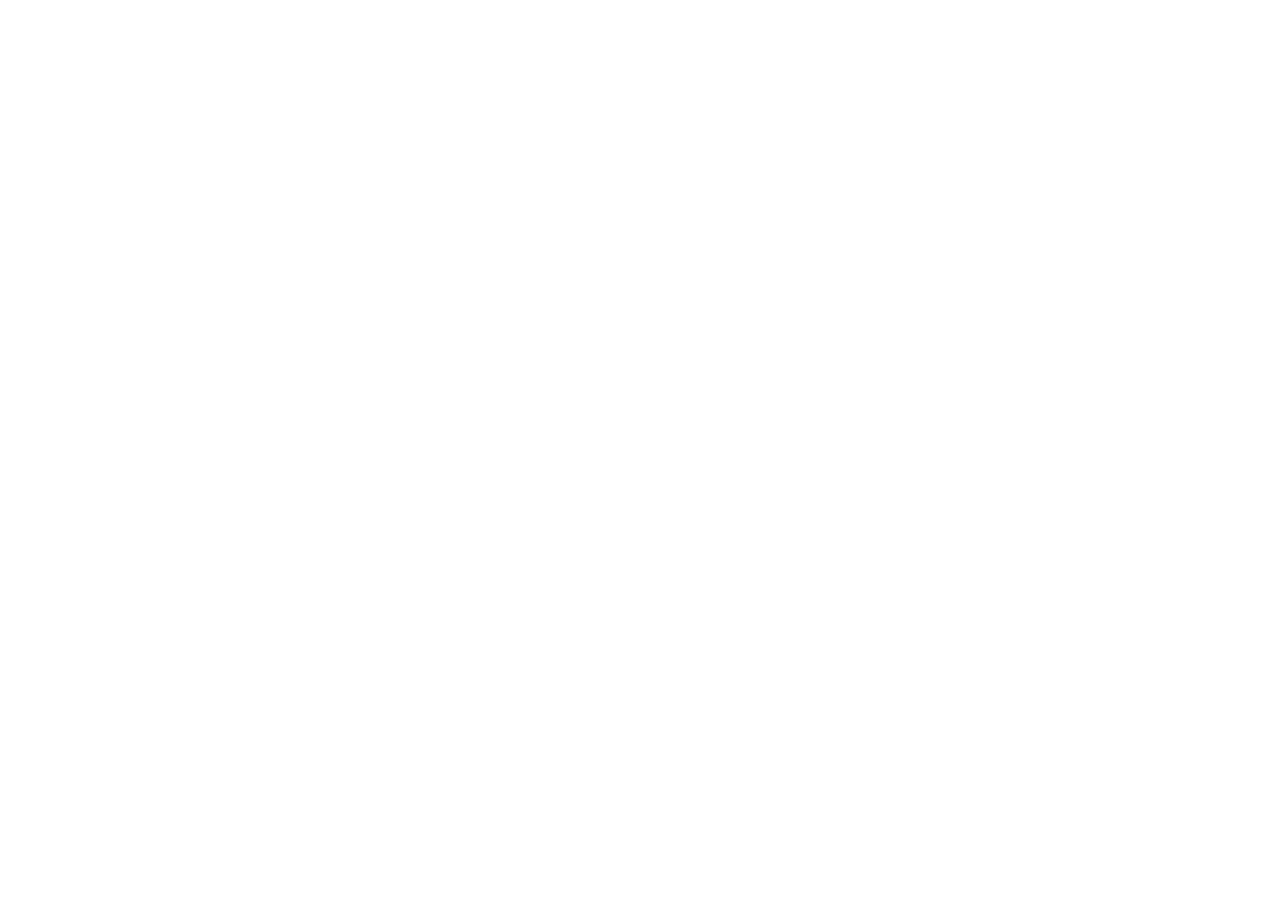
==== index.html @ efc2907c "start" ====
<!DOCTYPE html>
<html lang="en">

<head>
	<meta charset="UTF-8">
	<meta http-equiv="X-UA-Compatible" content="IE=edge">
	<meta name="viewport" content="width=device-width, initial-scale=1.0">
	<title>Document</title>

	<link rel="stylesheet" href="./css/reset.css">
	<link rel="stylesheet" href="./css/utils.css">
	<link rel="stylesheet" href="./css/style.css">
	<link rel="stylesheet" href="./css/12-bool.css">

</head>

<body>

</body>

</html>
---- css/utils.css ----
/* grandezze */
:root {
	--space-xs: 5px;
	--space-sm: 10px;
	--space-md: 15px;
	--space-lg: 25px;
	--space-xl: 50px;
}

/* UTILS */

.container {
	max-width: 1170px;
	margin: 0 auto;
}

.clearfix::after {
	content: '';
	clear: both;
	display: table;
}

/* PADDING */

.p1 {
	padding: var(--space-xs);
}

.p2 {
	padding: var(--space-sm);
}

.p3 {
	padding: var(--space-md);
}

.p4 {
	padding: var(--space-lg);
}

.p5 {
	padding: var(--space-xl);
}

.pt1 {
	padding-top: var(--space-xs);
}

.pt2 {
	padding-top: var(--space-sm);
}

.pt3 {
	padding-top: var(--space-md);
}

.pt4 {
	padding-top: var(--space-lg);
}

.pt5 {
	padding-top: var(--space-xl);
}

.pr1 {
	padding-right: var(--space-xs);
}

.pr2 {
	padding-right: var(--space-sm);
}

.pr3 {
	padding-right: var(--space-md);
}

.pr4 {
	padding-right: var(--space-lg);
}

.pr5 {
	padding-right: var(--space-xl);
}

.pb1 {
	padding-bottom: var(--space-xs);
}

.pb2 {
	padding-bottom: var(--space-sm);
}

.pb3 {
	padding-bottom: var(--space-md);
}

.pb4 {
	padding-bottom: var(--space-lg);
}

.pb5 {
	padding-bottom: var(--space-xl);
}

.pl1 {
	padding-left: var(--space-xs);
}

.pl2 {
	padding-left: var(--space-sm);
}

.pl3 {
	padding-left: var(--space-md);
}

.pl4 {
	padding-left: var(--space-lg);
}

.pl5 {
	padding-left: var(--space-xl);
}

/* MARGIN */

.m1 {
	margin: var(--space-xs);
}

.m2 {
	margin: var(--space-sm);
}

.m3 {
	margin: var(--space-md);
}

.m4 {
	margin: var(--space-lg);
}

.m5 {
	margin: var(--space-xl);
}

.mt1 {
	margin-top: var(--space-xs);
}

.mt2 {
	margin-top: var(--space-sm);
}

.mt3 {
	margin-top: var(--space-md);
}

.mt4 {
	margin-top: var(--space-lg);
}

.mt5 {
	margin-top: var(--space-xl);
}

.mr1 {
	margin-right: var(--space-xs);
}

.mr2 {
	margin-right: var(--space-sm);
}

.mr3 {
	margin-right: var(--space-md);
}

.mr4 {
	margin-right: var(--space-lg);
}

.mr5 {
	margin-right: var(--space-xl);
}

.mb1 {
	margin-bottom: var(--space-xs);
}

.mb2 {
	margin-bottom: var(--space-sm);
}

.mb3 {
	margin-bottom: var(--space-md);
}

.mb4 {
	margin-bottom: var(--space-lg);
}

.mb5 {
	margin-bottom: var(--space-xl);
}

.ml1 {
	margin-left: var(--space-xs);
}

.ml2 {
	margin-left: var(--space-sm);
}

.ml3 {
	margin-left: var(--space-md);
}

.ml4 {
	margin-left: var(--space-lg);
}

.ml5 {
	margin-left: var(--space-xl);
}
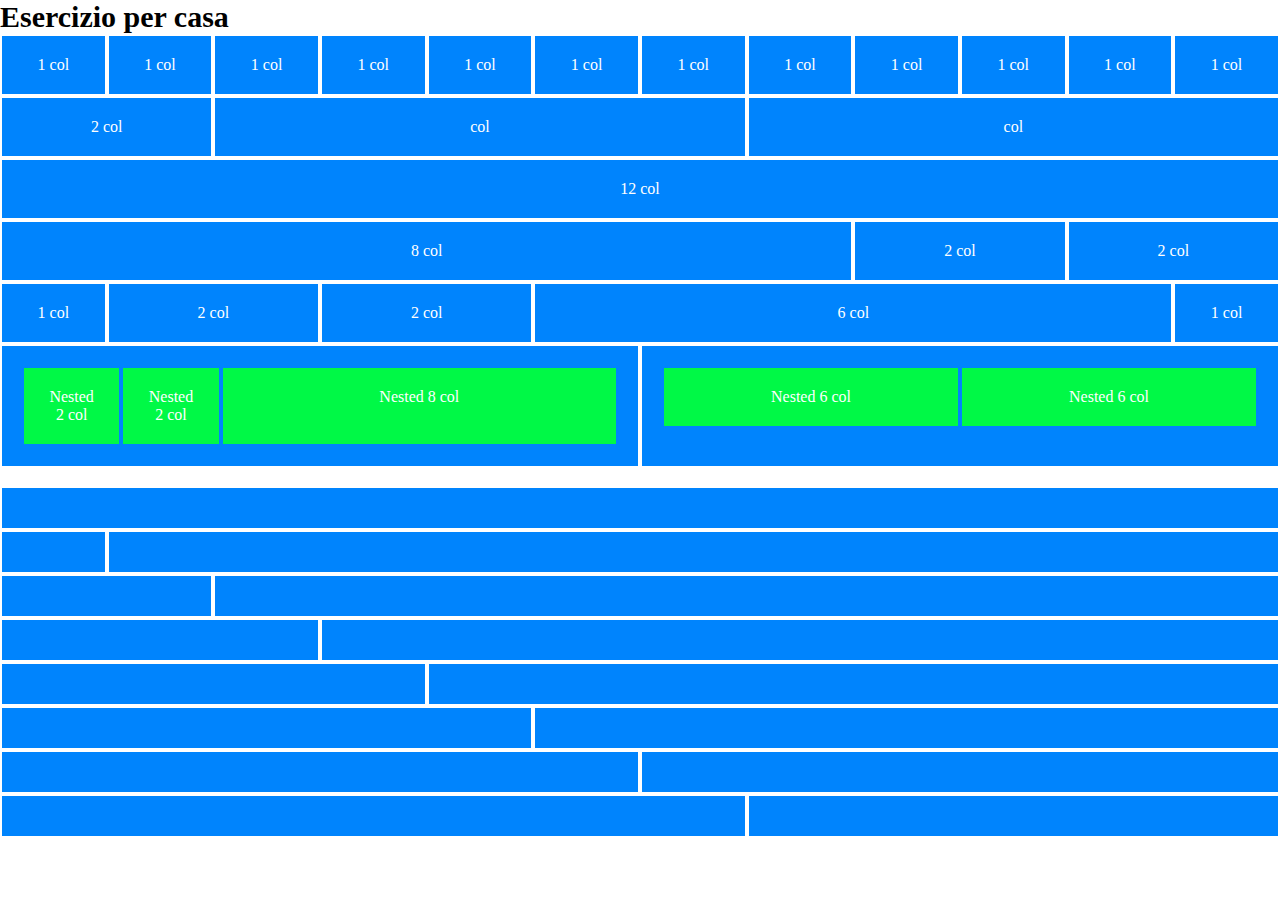
==== commit 7e36bb16: "1st section" ====
--- a/index.html
+++ b/index.html
@@ -15,7 +15,106 @@
 </head>
 
 <body>
-
+	<section class="first-section">
+		<h1>Esercizio per casa</h1>
+		<!-- 1st -->
+		<div class="row">
+			<div class="col-1">1 col</div>
+			<div class="col-1">1 col</div>
+			<div class="col-1">1 col</div>
+			<div class="col-1">1 col</div>
+			<div class="col-1">1 col</div>
+			<div class="col-1">1 col</div>
+			<div class="col-1">1 col</div>
+			<div class="col-1">1 col</div>
+			<div class="col-1">1 col</div>
+			<div class="col-1">1 col</div>
+			<div class="col-1">1 col</div>
+			<div class="col-1">1 col</div>
+		</div>
+		<!-- 2nd -->
+		<div class="row">
+			<div class="col-2">2 col</div>
+			<div class="col">col</div>
+			<div class="col">col</div>
+		</div>
+		<!-- 3rd -->
+		<div class="row">
+			<div class="col-12">12 col</div>
+		</div>
+		<!-- 4th -->
+		<div class="row">
+			<div class="col-8">8 col</div>
+			<div class="col-2">2 col</div>
+			<div class="col-2">2 col</div>
+		</div>
+		<!-- 5th -->
+		<div class="row">
+			<div class="col-1">1 col</div>
+			<div class="col-2">2 col</div>
+			<div class="col-2">2 col</div>
+			<div class="col-6">6 col</div>
+			<div class="col-1">1 col</div>
+		</div>
+		<!-- 6th -->
+		<div class="row">
+			<div class="col-6">
+				<div class="row">
+					<div class="col-2 green-col">Nested 2 col</div>
+					<div class="col-2 green-col">Nested 2 col</div>
+					<div class="col-8 green-col">Nested 8 col</div>
+				</div>
+			</div>
+			<div class="col-6">
+				<div class="row">
+					<div class="col-6 green-col">Nested 6 col</div>
+					<div class="col-6 green-col">Nested 6 col</div>
+				</div>
+			</div>
+		</div>
+	</section>
+	<br>
+	<section class="second-section">
+		<!-- riga/0 -->
+		<div class="row">
+			<div class="col-12"></div>
+		</div>
+		<!-- riga/1 -->
+		<div class="row">
+			<div class="col-1"></div>
+			<div class="col-11"></div>
+		</div>
+		<!-- riga/2 -->
+		<div class="row">
+			<div class="col-2"></div>
+			<div class="col-10"></div>
+		</div>
+		<!-- riga/3 -->
+		<div class="row">
+			<div class="col-3"></div>
+			<div class="col-9"></div>
+		</div>
+		<!-- riga/4 -->
+		<div class="row">
+			<div class="col-4"></div>
+			<div class="col-8"></div>
+		</div>
+		<!-- riga/5 -->
+		<div class="row">
+			<div class="col-5"></div>
+			<div class="col-7"></div>
+		</div>
+		<!-- riga/6 -->
+		<div class="row">
+			<div class="col-6"></div>
+			<div class="col-6"></div>
+		</div>
+		<!-- riga/7 -->
+		<div class="row">
+			<div class="col-7"></div>
+			<div class="col-5"></div>
+		</div>
+	</section>
 </body>
 
 </html>--- a/css/style.css
+++ b/css/style.css
@@ -0,0 +1,26 @@
+h1{
+    font-weight: bold;
+    font-size: 30px;
+}
+
+[class*="col-"] {
+    flex: 0 0 auto;
+    background-color: #0084fd;
+    color: white;
+    border: 2px solid white;
+    padding: 20px;
+    text-align: center;
+}
+
+.col{
+    background-color: #0084fd;
+    color: white;
+    border: 2px solid white;
+    padding: 20px;
+    text-align: center;
+}
+
+.green-col{
+    background-color: #00f946;
+    border: 2px solid #0084fd;
+}--- a/css/12-bool.css
+++ b/css/12-bool.css
@@ -0,0 +1,177 @@
+/* ALIGNMENT */
+
+.jc-center {
+    justify-content: center;
+}
+
+.jc-flex-start {
+    justify-content: flex-start;
+}
+
+.jc-flex-end {
+    justify-content: flex-end;
+}
+
+.jc-space-between {
+    justify-content: space-between;
+}
+
+.jc-space-around {
+    justify-content: space-around;
+}
+
+.jc-space-evenly {
+    justify-content: space-evenly;
+}
+
+/* DISPLAYS */
+
+.d-flex {
+    display: flex;
+}
+
+.d-block {
+    display: block;
+}
+
+.d-inline-block {
+    display: inline-block;
+}
+
+.d-inline {
+    display: inline;
+}
+
+.d-none {
+    display: none;
+}
+
+/* CONTAINER & ROW */
+.row {
+    display: flex;
+    flex-wrap: wrap;
+    flex-direction: row;
+    align-items: stretch;
+}
+
+[class*="col-"] {
+    flex: 0 0 auto;
+}
+
+/* COL */
+
+.col {
+    flex-grow: 1;
+    flex-basis: 0;
+    max-width: 100%;
+}
+
+.col-1 {
+    flex-basis: calc((100% / 12) * 1);
+    max-width: calc((100% / 12) * 1);
+}
+
+.col-2 {
+    flex-basis: calc((100% / 12) * 2);
+    max-width: calc((100% / 12) * 2);
+}
+
+.col-3 {
+    flex-basis: calc((100% / 12) * 3);
+    max-width: calc((100% / 12) * 3);
+}
+
+.col-4 {
+    flex-basis: calc((100% / 12) * 4);
+    max-width: calc((100% / 12) * 4);
+}
+
+.col-5 {
+    flex-basis: calc((100% / 12) * 5);
+    max-width: calc((100% / 12) * 5);
+}
+
+.col-6 {
+    flex-basis: calc((100% / 12) * 6);
+    max-width: calc((100% / 12) * 6);
+}
+
+.col-7 {
+    flex-basis: calc((100% / 12) * 7);
+    max-width: calc((100% / 12) * 7);
+}
+
+.col-8 {
+    flex-basis: calc((100% / 12) * 8);
+    max-width: calc((100% / 12) * 8);
+}
+
+.col-9 {
+    flex-basis: calc((100% / 12) * 9);
+    max-width: calc((100% / 12) * 9);
+}
+
+.col-10 {
+    flex-basis: calc((100% / 12) * 10);
+    max-width: calc((100% / 12) * 10);
+}
+
+.col-11 {
+    flex-basis: calc((100% / 12) * 11);
+    max-width: calc((100% / 12) * 11);
+}
+
+.col-12 {
+    flex-basis: calc((100% / 12) * 12);
+    max-width: calc((100% / 12) * 12);
+}
+
+/* OFFSET */
+
+.col-offset-1 {
+    margin-left: calc((100% / 12) * 1);
+}
+
+.col-offset-2 {
+    margin-left: calc((100% / 12) * 2);
+}
+
+.col-offset-3 {
+    margin-left: calc((100% / 12) * 3);
+}
+
+.col-offset-4 {
+    margin-left: calc((100% / 12) * 4);
+}
+
+.col-offset-5 {
+    margin-left: calc((100% / 12) * 5);
+}
+
+.col-offset-6 {
+    margin-left: calc((100% / 12) * 6);
+}
+
+.col-offset-7 {
+    margin-left: calc((100% / 12) * 7);
+}
+
+.col-offset-8 {
+    margin-left: calc((100% / 12) * 8);
+}
+
+.col-offset-9 {
+    margin-left: calc((100% / 12) * 9);
+}
+
+.col-offset-10 {
+    margin-left: calc((100% / 12) * 10);
+}
+
+.col-offset-11 {
+    margin-left: calc((100% / 12) * 11);
+}
+
+.col-offset-12 {
+    margin-left: calc((100% / 12) * 12);
+}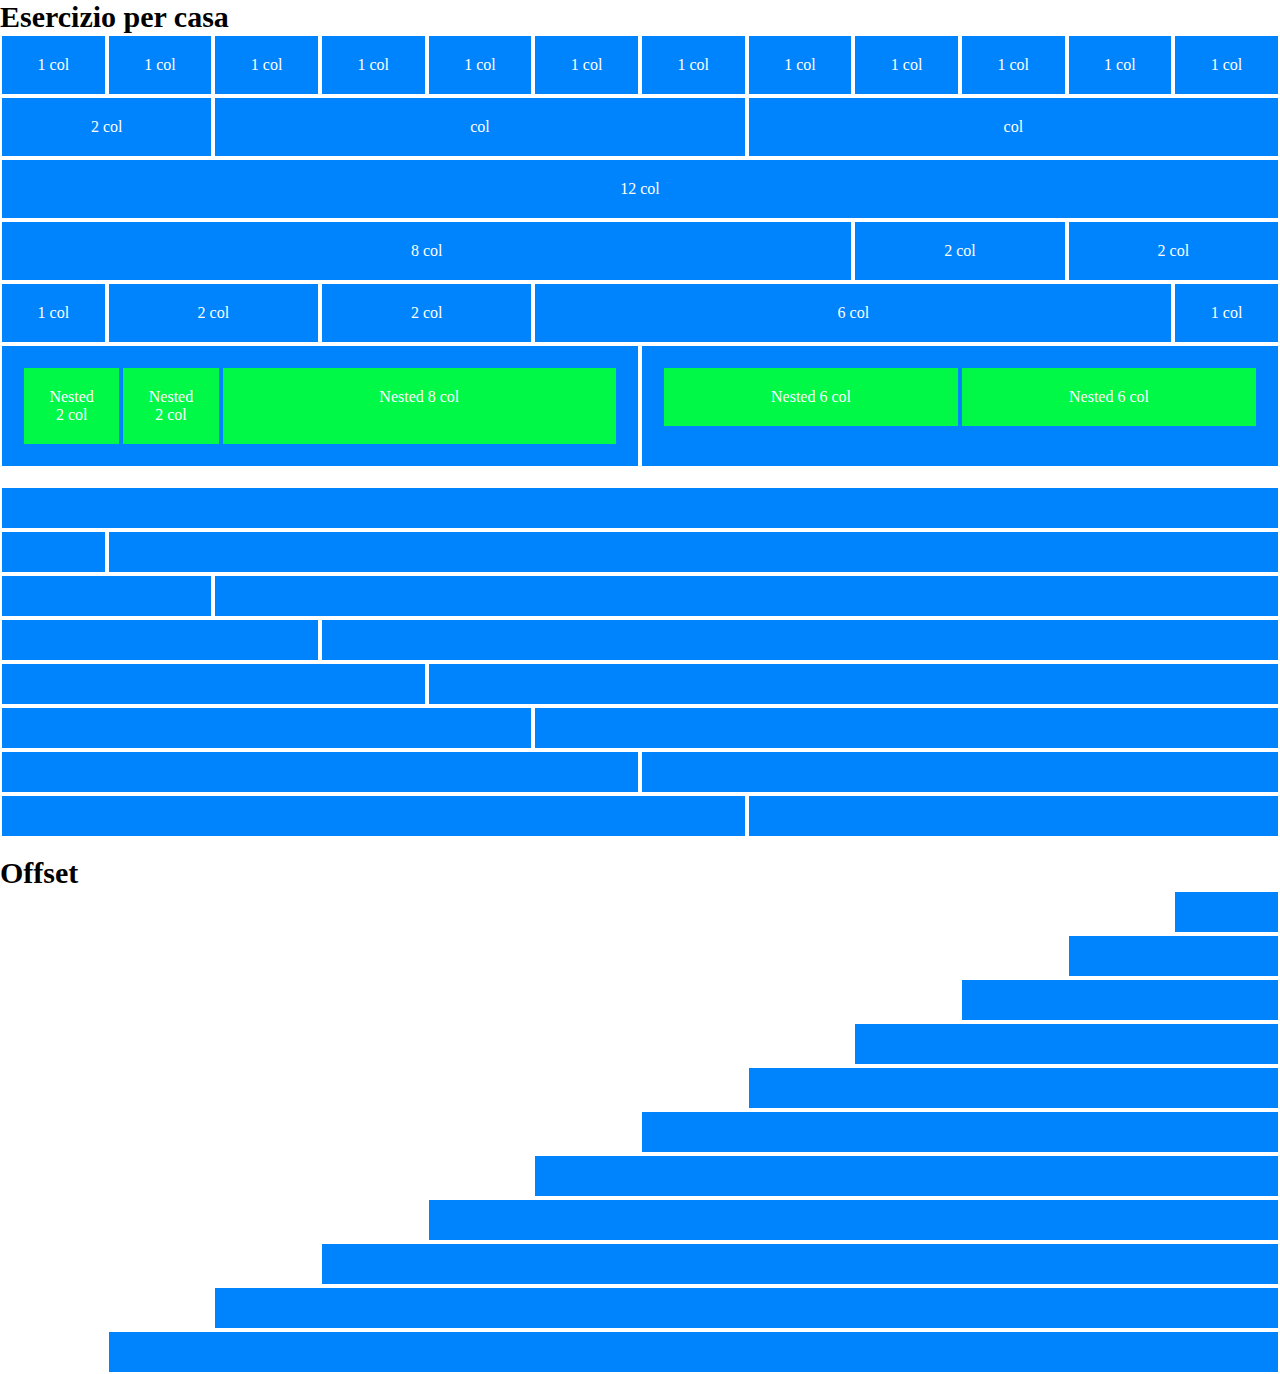
==== commit 9b2c65de: "offset ok" ====
--- a/index.html
+++ b/index.html
@@ -115,6 +115,54 @@
 			<div class="col-5"></div>
 		</div>
 	</section>
+	<br>
+	<section class="third-section">
+		<h1>Offset</h1>
+		<!-- row-1 -->
+		<div class="row">
+			<div class="col-offset-11 col-1"></div>
+		</div>
+		<!-- row-1 -->
+		<div class="row">
+			<div class="col-offset-10 col-2"></div>
+		</div>
+		<!-- row-1 -->
+		<div class="row">
+			<div class="col-offset-9 col-3"></div>
+		</div>
+		<!-- row-1 -->
+		<div class="row">
+			<div class="col-offset-8 col-4"></div>
+		</div>
+		<!-- row-1 -->
+		<div class="row">
+			<div class="col-offset-7 col-5"></div>
+		</div>
+		<!-- row-1 -->
+		<div class="row">
+			<div class="col-offset-6 col-6"></div>
+		</div>
+		<!-- row-1 -->
+		<div class="row">
+			<div class="col-offset-5 col-7"></div>
+		</div>
+		<!-- row-1 -->
+		<div class="row">
+			<div class="col-offset-4 col-8"></div>
+		</div>
+		<!-- row-1 -->
+		<div class="row">
+			<div class="col-offset-3 col-9"></div>
+		</div>
+		<!-- row-1 -->
+		<div class="row">
+			<div class="col-offset-2 col-10"></div>
+		</div>
+		<!-- row-1 -->
+		<div class="row">
+			<div class="col-offset-1 col-11"></div>
+		</div>
+	</section>
 </body>
 
 </html>